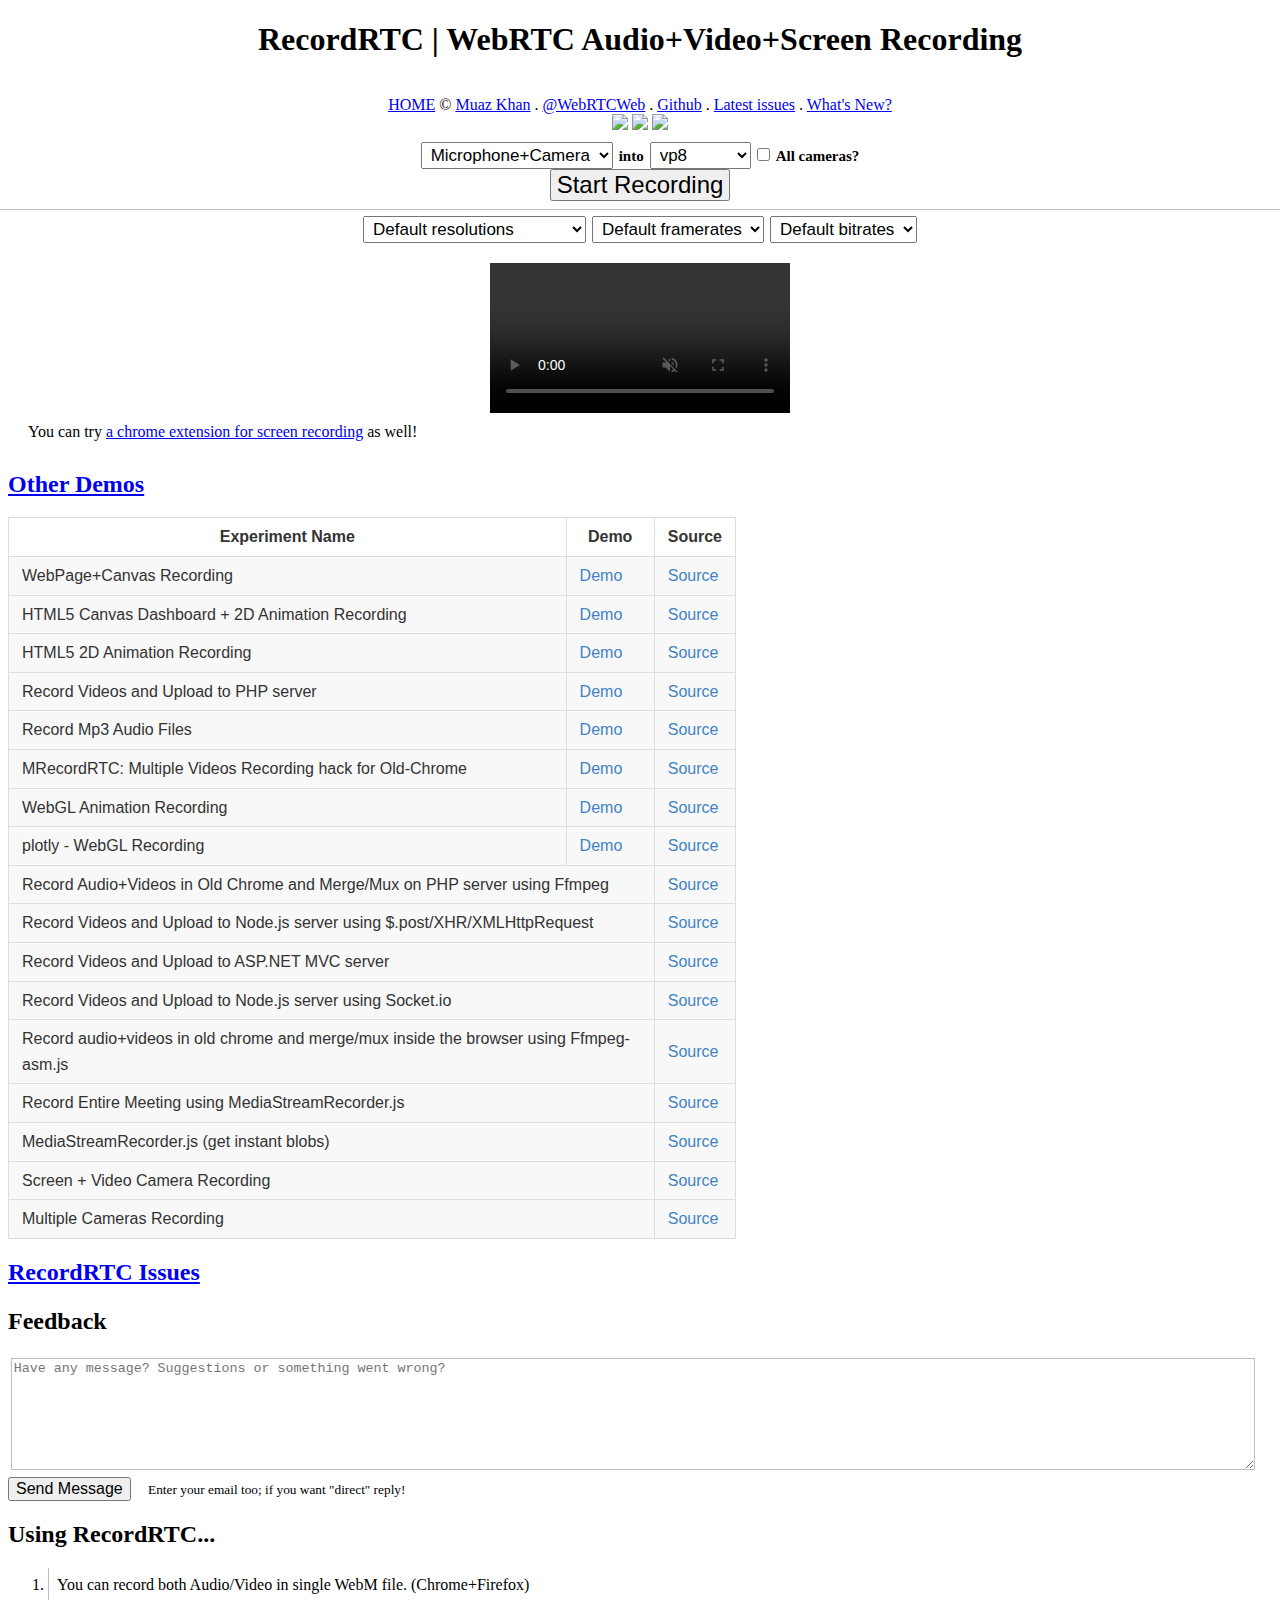
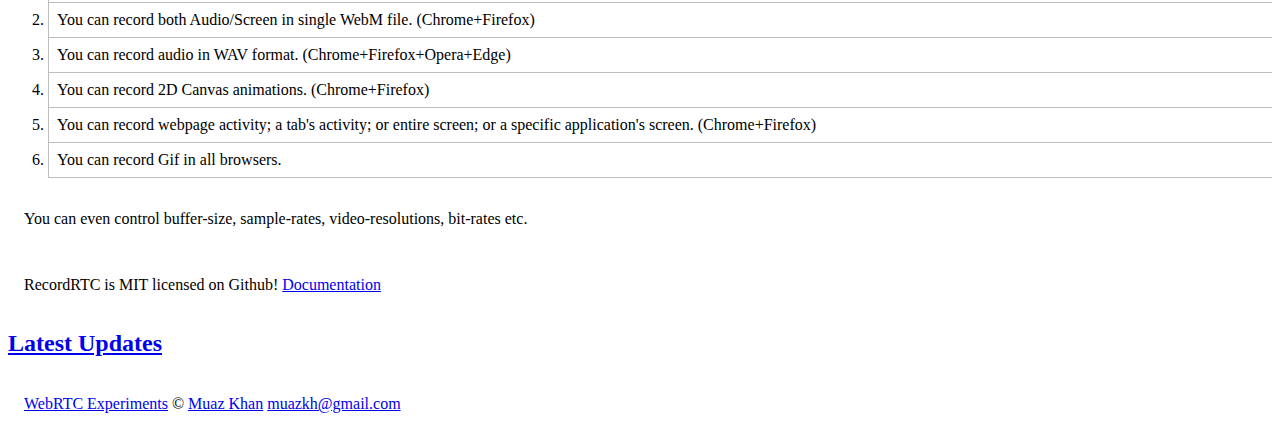
==== http-server/public/recordedMessage.html @ bdac7f35 "Recorded message rough" ====
<!--
> Muaz Khan     - www.MuazKhan.com
> MIT License   - www.WebRTC-Experiment.com/licence
> Documentation - github.com/muaz-khan/RecordRTC
> and           - RecordRTC.org
-->
<!DOCTYPE html>
<html lang="en">

<head>
    <title>RecordRTC | WebRTC Audio+Video+Screen Recording</title>
    <meta http-equiv="Content-Type" content="text/html; charset=UTF-8">
    <meta charset="utf-8">
    <meta name="viewport" content="width=device-width, initial-scale=1.0, user-scalable=no">
    <link rel="author" type="text/html" href="https://plus.google.com/+MuazKhan">
    <meta name="author" content="Muaz Khan">
    <meta http-equiv="X-UA-Compatible" content="IE=edge,chrome=1">

    <link rel="stylesheet" href="https://cdn.webrtc-experiment.com/style.css">

    <style>
    p,.inner {
        padding: 1em;
    }
    li {
        border-bottom: 1px solid rgb(189, 189, 189);
        border-left: 1px solid rgb(189, 189, 189);
        padding: .5em;
    }
    label {
        display: inline-block;
        width: 8em;
    }
    h1 span {
        background: yellow;
        border: 2px solid #8e1515;
        padding: 2px 8px;
        margin: 2px 5px;
        border-radius: 7px;
        color: #8e1515;
        display: inline-block;
    }
    </style>

    <style>
        .recordrtc button {
            font-size: inherit;
        }
        .recordrtc button, .recordrtc select {
            vertical-align: middle;
            line-height: 1;
            padding: 2px 5px;
            height: auto;
            font-size: inherit;
            margin: 0;
        }
        .recordrtc, .recordrtc .header {
            display: block;
            text-align: center;
            padding-top: 0;
        }
        .recordrtc video, .recordrtc img {
            max-width: 100%!important;
            vertical-align: top;
        }
        .recordrtc audio {
            vertical-align: bottom;
        }
        .recordrtc option[disabled] {
            display: none;
        }
        .recordrtc select {
            font-size: 17px;
        }
    </style>

    <script src="https://cdn.webrtc-experiment.com/RecordRTC.js"></script>
    <script src="https://cdn.webrtc-experiment.com/gif-recorder.js"></script>

    <!-- for Edge/FF/Chrome/Opera/etc. getUserMedia support -->
    <script src="https://cdn.webrtc-experiment.com/gumadapter.js"></script>
    <script src="https://cdn.webrtc-experiment.com/DetectRTC.js"> </script>
</head>

<body>
    <article>
        <header style="text-align: center;">
            <h1>
                RecordRTC | WebRTC Audio+Video+Screen Recording
            </h1>
            <p style="margin:0;margin-bottom:-30px;">
                <a href="https://www.webrtc-experiment.com/">HOME</a>
                <span> &copy; </span>
                <a href="http://www.MuazKhan.com/" target="_blank">Muaz Khan</a> .
                <a href="http://twitter.com/WebRTCWeb" target="_blank" title="Twitter profile for WebRTC Experiments">@WebRTCWeb</a> .
                <a href="https://github.com/muaz-khan?tab=repositories" target="_blank" title="Github Profile">Github</a> .
                <a href="https://github.com/muaz-khan/RecordRTC/issues?state=open" target="_blank">Latest issues</a> .
                <a href="https://github.com/muaz-khan/RecordRTC/commits/master" target="_blank">What's New?</a>

                <br>

                <a href="https://www.npmjs.com/package/recordrtc"><img src="https://img.shields.io/npm/v/recordrtc.svg"></a>
                <a href="https://www.npmjs.com/package/recordrtc"><img src="https://img.shields.io/npm/dm/recordrtc.svg"></a>
                <a href="https://travis-ci.org/muaz-khan/RecordRTC"><img src="https://travis-ci.org/muaz-khan/RecordRTC.png?branch=master"></a>
            </p>
        </header>

        <div class="github-stargazers"></div>

        <section class="experiment recordrtc">
            <h2 class="header">
                <select class="recording-media">
                    <option value="record-audio-plus-video">Microphone+Camera</option>
                    <option value="record-audio">Microphone</option>
                    <option value="record-screen">Full Screen</option>
                    <option value="record-audio-plus-screen">Microphone+Screen</option>
                </select>

                <span style="font-size: 15px;">into</span>

                <select class="media-container-format">
                    <option>vp8</option>
                    <option>vp9</option>
                    <option>h264</option>
                    <option>opus</option>
                    <option>pcm</option>
                    <option>gif</option>
                    <option>whammy</option>
                </select>

                <input type="checkbox" id="chk-MultiStreamRecorder" style="margin:0;width:auto;">
                <label for="chk-MultiStreamRecorder" style="font-size: 15px;margin:0;width: auto;cursor: pointer;-webkit-user-select:none;user-select:none;">All cameras?</label>

                <br>

                <button id="btn-start-recording">Start Recording</button>
                <button id="btn-pause-recording" style="display: none; font-size: 15px;">Pause</button>

                <hr style="border-top: 0;border-bottom: 1px solid rgb(189, 189, 189);margin: 4px -12px;margin-top: 8px;">
                <select class="media-resolutions">
                    <option value="default">Default resolutions</option>
                    <option value="1920x1080">1080p</option>
                    <option value="1280x720">720p</option>
                    <option value="3840x2160">4K Ultra HD (3840x2160)</option>
                </select>

                <select class="media-framerates">
                    <option value="default">Default framerates</option>
                    <option value="5">5 fps</option>
                    <option value="15">15 fps</option>
                    <option value="24">24 fps</option>
                    <option value="30">30 fps</option>
                    <option value="60">60 fps</option>
                </select>

                <select class="media-bitrates">
                    <option value="default">Default bitrates</option>
                    <option value="8000000000">1 GB bps</option>
                    <option value="800000000">100 MB bps</option>
                    <option value="8000000">1 MB bps</option>
                    <option value="800000">100 KB bps</option>
                    <option value="8000">1 KB bps</option>
                    <option value="800">100 Bytes bps</option>
                </select>
            </h2>

            <div style="text-align: center; display: none;">
                <button id="save-to-disk">Save To Disk</button>
                <button id="upload-to-php">Upload to PHP</button>
                <button id="open-new-tab">Open New Tab</button>

                <div style="margin-top: 10px;">
                    <span id="signinButton" class="pre-sign-in">
                      <span
                        class="g-signin"
                        data-callback="signinCallback"
                        data-clientid="41556190767-7amutgh7ug0dfkkeb9fkrpt8j86rv5o3.apps.googleusercontent.com"
                        data-cookiepolicy="single_host_origin"
                        data-scope="https://www.googleapis.com/auth/youtube.upload https://www.googleapis.com/auth/youtube">
                      </span>
                    </span>

                    <button id="upload-to-youtube" style="vertical-align:top;">Upload to YouTube</button>
                </div>
            </div>

            <div style="margin-top: 10px;">
                <video controls muted></video>
            </div>
        </section>

        <script>
            (function() {
                var params = {},
                    r = /([^&=]+)=?([^&]*)/g;
                function d(s) {
                    return decodeURIComponent(s.replace(/\+/g, ' '));
                }
                var match, search = window.location.search;
                while (match = r.exec(search.substring(1))) {
                    params[d(match[1])] = d(match[2]);
                    if(d(match[2]) === 'true' || d(match[2]) === 'false') {
                        params[d(match[1])] = d(match[2]) === 'true' ? true : false;
                    }
                }
                window.params = params;
            })();
            function addStreamStopListener(stream, callback) {
                var streamEndedEvent = 'ended';
                if ('oninactive' in stream) {
                    streamEndedEvent = 'inactive';
                }
                stream.addEventListener(streamEndedEvent, function() {
                    callback();
                    callback = function() {};
                }, false);
                stream.getAudioTracks().forEach(function(track) {
                    track.addEventListener(streamEndedEvent, function() {
                        callback();
                        callback = function() {};
                    }, false);
                });
                stream.getVideoTracks().forEach(function(track) {
                    track.addEventListener(streamEndedEvent, function() {
                        callback();
                        callback = function() {};
                    }, false);
                });
            }
        </script>

        <script>
            function intallFirefoxScreenCapturingExtension() {
                InstallTrigger.install({
                    'Foo': {
                        // URL: 'https://addons.mozilla.org/en-US/firefox/addon/enable-screen-capturing/',
                        URL: 'https://addons.mozilla.org/firefox/downloads/file/355418/enable_screen_capturing_in_firefox-1.0.006-fx.xpi?src=cb-dl-hotness',
                        toString: function() {
                            return this.URL;
                        }
                    }
                });
            }
            var recordingDIV = document.querySelector('.recordrtc');
            var recordingMedia = recordingDIV.querySelector('.recording-media');
            var recordingPlayer = recordingDIV.querySelector('video');
            var mediaContainerFormat = recordingDIV.querySelector('.media-container-format');
            var mimeType = 'video/webm';
            var fileExtension = 'webm';
            var type = 'video';
            var recorderType;
            var defaultWidth;
            var defaultHeight;
            var btnStartRecording = document.querySelector('#btn-start-recording');
            window.onbeforeunload = function() {
                btnStartRecording.disabled = false;
                recordingMedia.disabled = false;
                mediaContainerFormat.disabled = false;
            };
            btnStartRecording.onclick = function(event) {
                var button = btnStartRecording;
                if(button.innerHTML === 'Stop Recording') {
                    btnPauseRecording.style.display = 'none';
                    button.disabled = true;
                    button.disableStateWaiting = true;
                    setTimeout(function() {
                        button.disabled = false;
                        button.disableStateWaiting = false;
                    }, 2000);
                    button.innerHTML = 'Star Recording';
                    function stopStream() {
                        if(button.stream && button.stream.stop) {
                            button.stream.stop();
                            button.stream = null;
                        }
                        if(button.stream instanceof Array) {
                            button.stream.forEach(function(stream) {
                                stream.stop();
                            });
                            button.stream = null;
                        }
                        videoBitsPerSecond = null;
                    }
                    if(button.recordRTC) {
                        if(button.recordRTC.length) {
                            button.recordRTC[0].stopRecording(function(url) {
                                if(!button.recordRTC[1]) {
                                    button.recordingEndedCallback(url);
                                    stopStream();
                                    saveToDiskOrOpenNewTab(button.recordRTC[0]);
                                    return;
                                }
                                button.recordRTC[1].stopRecording(function(url) {
                                    button.recordingEndedCallback(url);
                                    stopStream();
                                });
                            });
                        }
                        else {
                            button.recordRTC.stopRecording(function(url) {
                                button.recordingEndedCallback(url);
                                stopStream();
                                saveToDiskOrOpenNewTab(button.recordRTC);
                            });
                        }
                    }
                    return;
                }
                if(!event) return;
                button.disabled = true;
                var commonConfig = {
                    onMediaCaptured: function(stream) {
                        button.stream = stream;
                        if(button.mediaCapturedCallback) {
                            button.mediaCapturedCallback();
                        }
                        button.innerHTML = 'Stop Recording';
                        button.disabled = false;
                    },
                    onMediaStopped: function() {
                        button.innerHTML = 'Start Recording';
                        if(!button.disableStateWaiting) {
                            button.disabled = false;
                        }
                    },
                    onMediaCapturingFailed: function(error) {
                        if(error.name === 'PermissionDeniedError' && !!navigator.mozGetUserMedia) {
                            intallFirefoxScreenCapturingExtension();
                        }
                        commonConfig.onMediaStopped();
                    }
                };
                if(mediaContainerFormat.value === 'h264') {
                    mimeType = 'video/webm\;codecs=h264';
                    fileExtension = 'mp4';
                    if(typeof MediaRecorder.isTypeSupported === 'function') {
                        if(MediaRecorder.isTypeSupported('video/mpeg')) {
                            mimeType = 'video/mpeg';
                        }
                        else {
                            mimeType = 'video/webm\;codecs=h264';
                        }
                    }
                }
                if(mediaContainerFormat.value === 'vp8') {
                    mimeType = 'video/webm\;codecs=vp8';
                    fileExtension = 'webm';
                    recorderType = null;
                    type = 'video';
                }
                if(mediaContainerFormat.value === 'vp9') {
                    mimeType = 'video/webm\;codecs=vp9';
                    fileExtension = 'webm';
                    recorderType = null;
                    type = 'video';
                }
                if(mediaContainerFormat.value === 'pcm') {
                    mimeType = 'audio/wav';
                    fileExtension = 'wav';
                    recorderType = StereoAudioRecorder;
                    type = 'audio';
                }
                if(mediaContainerFormat.value === 'opus') {
                    mimeType = 'audio/webm';
                    fileExtension = 'webm'; // ogg or webm?
                    recorderType = null;
                    type = 'audio';
                }
                if(mediaContainerFormat.value === 'whammy') {
                    mimeType = 'video/webm';
                    fileExtension = 'webm';
                    recorderType = WhammyRecorder;
                    type = 'video';
                }
                if(mediaContainerFormat.value === 'gif') {
                    mimeType = 'image/gif';
                    fileExtension = 'gif';
                    recorderType = GifRecorder;
                    type = 'gif';
                }
                if(recordingMedia.value === 'record-audio') {
                    captureAudio(commonConfig);
                    button.mediaCapturedCallback = function() {
                        var options = {
                            type: type,
                            mimeType: mimeType,
                            leftChannel: params.leftChannel || false,
                            disableLogs: params.disableLogs || false
                        };
                        if(params.sampleRate) {
                            options.sampleRate = parseInt(params.sampleRate);
                        }
                        if(params.bufferSize) {
                            options.bufferSize = parseInt(params.bufferSize);
                        }
                        if(recorderType) {
                            options.recorderType = recorderType;
                        }
                        if(videoBitsPerSecond) {
                            options.videoBitsPerSecond = videoBitsPerSecond;
                        }
                        button.recordRTC = RecordRTC(button.stream, options);
                        button.recordingEndedCallback = function(url) {
                            setVideoURL(url);
                        };
                        button.recordRTC.startRecording();
                        btnPauseRecording.style.display = '';
                    };
                }
                if(recordingMedia.value === 'record-audio-plus-video') {
                    captureAudioPlusVideo(commonConfig);
                    button.mediaCapturedCallback = function() {
                        if(typeof MediaRecorder === 'undefined') { // opera or chrome etc.
                            button.recordRTC = [];
                            if(!params.bufferSize) {
                                // it fixes audio issues whilst recording 720p
                                params.bufferSize = 16384;
                            }
                            var options = {
                                type: 'audio', // hard-code to set "audio"
                                leftChannel: params.leftChannel || false,
                                disableLogs: params.disableLogs || false,
                                video: recordingPlayer
                            };
                            if(params.sampleRate) {
                                options.sampleRate = parseInt(params.sampleRate);
                            }
                            if(params.bufferSize) {
                                options.bufferSize = parseInt(params.bufferSize);
                            }
                            if(params.frameInterval) {
                                options.frameInterval = parseInt(params.frameInterval);
                            }
                            if(recorderType) {
                                options.recorderType = recorderType;
                            }
                            if(videoBitsPerSecond) {
                                options.videoBitsPerSecond = videoBitsPerSecond;
                            }
                            if(chkMultiStreamRecorder.checked === true) {
                                options.previewStream = function(previewStream) {
                                    setVideoURL(previewStream, true);
                                };
                            }
                            var audioRecorder = RecordRTC(button.stream, options);
                            options.type = type;
                            var videoRecorder = RecordRTC(button.stream, options);
                            // to sync audio/video playbacks in browser!
                            videoRecorder.initRecorder(function() {
                                audioRecorder.initRecorder(function() {
                                    audioRecorder.startRecording();
                                    videoRecorder.startRecording();
                                    btnPauseRecording.style.display = '';
                                });
                            });
                            button.recordRTC.push(audioRecorder, videoRecorder);
                            button.recordingEndedCallback = function() {
                                var audio = new Audio();
                                audio.src = audioRecorder.toURL();
                                audio.controls = true;
                                audio.autoplay = true;
                                recordingPlayer.parentNode.appendChild(document.createElement('hr'));
                                recordingPlayer.parentNode.appendChild(audio);
                                if(audio.paused) audio.play();
                            };
                            return;
                        }
                        var options = {
                            type: type,
                            mimeType: mimeType,
                            disableLogs: params.disableLogs || false,
                            getNativeBlob: false, // enable it for longer recordings
                            video: recordingPlayer
                        };
                        if(recorderType) {
                            options.recorderType = recorderType;
                            if(recorderType == WhammyRecorder || recorderType == GifRecorder) {
                                options.canvas = options.video = {
                                    width: defaultWidth || 320,
                                    height: defaultHeight || 240
                                };
                            }
                        }
                        if(videoBitsPerSecond) {
                            options.videoBitsPerSecond = videoBitsPerSecond;
                        }
                        if(chkMultiStreamRecorder.checked === true) {
                            options.previewStream = function(previewStream) {
                                setVideoURL(previewStream, true);
                            };
                            var width = 320;
                            var height = 240;
                            var select = document.querySelector('.media-resolutions');
                            var value = select.value;
                            if(value != 'default') {
                                value = value.split('x');
                                if(value.length == 2) {
                                    width = parseInt(value[0]);
                                    height = parseInt(value[1]);
                                }
                            }
                            options.video = {
                                width: width,
                                height: height
                            };
                        }
                        button.recordRTC = RecordRTC(button.stream, options);
                        button.recordingEndedCallback = function(url) {
                            setVideoURL(url);
                        };
                        button.recordRTC.startRecording();
                        btnPauseRecording.style.display = '';
                    };
                }
                if(recordingMedia.value === 'record-screen') {
                    captureScreen(commonConfig);
                    button.mediaCapturedCallback = function() {
                        var options = {
                            type: type,
                            mimeType: mimeType,
                            disableLogs: params.disableLogs || false,
                            getNativeBlob: false, // enable it for longer recordings
                            video: recordingPlayer
                        };
                        if(recorderType) {
                            options.recorderType = recorderType;
                            if(recorderType == WhammyRecorder || recorderType == GifRecorder) {
                                options.canvas = options.video = {
                                    width: defaultWidth || 320,
                                    height: defaultHeight || 240
                                };
                            }
                        }
                        if(videoBitsPerSecond) {
                            options.videoBitsPerSecond = videoBitsPerSecond;
                        }
                        button.recordRTC = RecordRTC(button.stream, options);
                        button.recordingEndedCallback = function(url) {
                            setVideoURL(url);
                        };
                        button.recordRTC.startRecording();
                        btnPauseRecording.style.display = '';
                    };
                }
                // note: audio+tab is supported in Chrome 50+
                // todo: add audio+tab recording
                if(recordingMedia.value === 'record-audio-plus-screen') {
                    captureAudioPlusScreen(commonConfig);
                    button.mediaCapturedCallback = function() {
                        var options = {
                            type: type,
                            mimeType: mimeType,
                            disableLogs: params.disableLogs || false,
                            getNativeBlob: false, // enable it for longer recordings
                            video: recordingPlayer
                        };
                        if(recorderType) {
                            options.recorderType = recorderType;
                            if(recorderType == WhammyRecorder || recorderType == GifRecorder) {
                                options.canvas = options.video = {
                                    width: defaultWidth || 320,
                                    height: defaultHeight || 240
                                };
                            }
                        }
                        if(videoBitsPerSecond) {
                            options.videoBitsPerSecond = videoBitsPerSecond;
                        }
                        button.recordRTC = RecordRTC(button.stream, options);
                        button.recordingEndedCallback = function(url) {
                            setVideoURL(url);
                        };
                        button.recordRTC.startRecording();
                        btnPauseRecording.style.display = '';
                    };
                }
            };
            function captureVideo(config) {
                captureUserMedia({video: true}, function(videoStream) {
                    config.onMediaCaptured(videoStream);
                    addStreamStopListener(videoStream, function() {
                        config.onMediaStopped();
                    });
                }, function(error) {
                    config.onMediaCapturingFailed(error);
                });
            }
            function captureAudio(config) {
                captureUserMedia({audio: true}, function(audioStream) {
                    config.onMediaCaptured(audioStream);
                    addStreamStopListener(audioStream, function() {
                        config.onMediaStopped();
                    });
                }, function(error) {
                    config.onMediaCapturingFailed(error);
                });
            }
            function captureAudioPlusVideo(config) {
                captureUserMedia({video: true, audio: true}, function(audioVideoStream) {
                    config.onMediaCaptured(audioVideoStream);
                    if(audioVideoStream instanceof Array) {
                        audioVideoStream.forEach(function(stream) {
                            addStreamStopListener(stream, function() {
                                config.onMediaStopped();
                            });
                        });
                        return;
                    }
                    addStreamStopListener(audioVideoStream, function() {
                        config.onMediaStopped();
                    });
                }, function(error) {
                    config.onMediaCapturingFailed(error);
                });
            }
            function captureScreen(config) {
                window.getScreenId = function(chromeMediaSource, chromeMediaSourceId) {
                    var screenConstraints = {
                        audio: false,
                        video: {
                            mandatory: {
                                chromeMediaSourceId: chromeMediaSourceId,
                                chromeMediaSource: chromeMediaSource
                            }
                        }
                    };
                    if(webrtcDetectedBrowser == 'firefox') {
                        screenConstraints = {
                            video: {
                                mediaSource: 'window'
                            }
                        }
                    }
                    captureUserMedia(screenConstraints, function(screenStream) {
                        config.onMediaCaptured(screenStream);
                        addStreamStopListener(screenStream, function() {
                            // config.onMediaStopped();
                            btnStartRecording.onclick();
                        });
                    }, function(error) {
                        config.onMediaCapturingFailed(error);
                    });
                };
                if(webrtcDetectedBrowser == 'firefox') {
                    window.getScreenId();
                }
                window.postMessage('get-sourceId', '*');
            }
            function captureAudioPlusScreen(config) {
                window.getScreenId = function(chromeMediaSource, chromeMediaSourceId) {
                    var screenConstraints = {
                        audio: false,
                        video: {
                            mandatory: {
                                chromeMediaSourceId: chromeMediaSourceId,
                                chromeMediaSource: chromeMediaSource
                            }
                        }
                    };
                    if(webrtcDetectedBrowser == 'firefox') {
                        screenConstraints = {
                            video: {
                                mediaSource: 'window',
                            },
                            audio: true
                        }
                    }
                    captureUserMedia(screenConstraints, function(screenStream) {
                        if(webrtcDetectedBrowser == 'firefox') {
                            config.onMediaCaptured(screenStream);
                            addStreamStopListener(screenStream, function() {
                                config.onMediaStopped();
                            });
                            return;
                        }
                        captureUserMedia({audio: true}, function(audioStream) {
                            // merge audio tracks into the screen
                            screenStream.addTrack(audioStream.getAudioTracks()[0]);
                            config.onMediaCaptured(screenStream);
                            addStreamStopListener(screenStream, function() {
                                config.onMediaStopped();
                            });
                        }, function(error) {
                            config.onMediaCapturingFailed(error);
                        });
                    }, function(error) {
                        config.onMediaCapturingFailed(error);
                    });
                };
                if(webrtcDetectedBrowser == 'firefox') {
                    window.getScreenId();
                }
                window.postMessage('get-sourceId', '*');
            }
            var videoBitsPerSecond;
            function setVideoBitrates() {
                var select = document.querySelector('.media-bitrates');
                var value = select.value;
                if(value == 'default') {
                    videoBitsPerSecond = null;
                    return;
                }
                videoBitsPerSecond = parseInt(value);
            }
            function getFrameRates(mediaConstraints) {
                if(!mediaConstraints.video) {
                    return mediaConstraints;
                }
                var select = document.querySelector('.media-framerates');
                var value = select.value;
                if(value == 'default') {
                    return mediaConstraints;
                }
                value = parseInt(value);
                if(webrtcDetectedBrowser == 'firefox') {
                    mediaConstraints.video.frameRate = value;
                    return mediaConstraints;
                }
                if(!mediaConstraints.video.mandatory) {
                    mediaConstraints.video.mandatory = {};
                    mediaConstraints.video.optional = [];
                }
                var isScreen = recordingMedia.value.toString().toLowerCase().indexOf('screen') != -1;
                if(isScreen) {
                    mediaConstraints.video.mandatory.maxFrameRate = value;
                }
                else {
                    mediaConstraints.video.mandatory.minFrameRate = value;
                }
                return mediaConstraints;
            }
            function setGetFromLocalStorage(selectors) {
                selectors.forEach(function(selector) {
                    var storageItem = selector.replace(/\.|#/g, '');
                    if(localStorage.getItem(storageItem)) {
                        document.querySelector(selector).value = localStorage.getItem(storageItem);
                    }
                    addEventListenerToUploadLocalStorageItem(selector, ['change', 'blur'], function() {
                        localStorage.setItem(storageItem, document.querySelector(selector).value);
                    });
                });
            }
            function addEventListenerToUploadLocalStorageItem(selector, arr, callback) {
                arr.forEach(function(event) {
                    document.querySelector(selector).addEventListener(event, callback, false);
                });
            }
            setGetFromLocalStorage(['.media-resolutions', '.media-framerates', '.media-bitrates', '.recording-media', '.media-container-format']);
            function getVideoResolutions(mediaConstraints) {
                if(!mediaConstraints.video) {
                    return mediaConstraints;
                }
                var select = document.querySelector('.media-resolutions');
                var value = select.value;
                if(value == 'default') {
                    return mediaConstraints;
                }
                value = value.split('x');
                if(value.length != 2) {
                    return mediaConstraints;
                }
                defaultWidth = parseInt(value[0]);
                defaultHeight = parseInt(value[1]);
                if(webrtcDetectedBrowser == 'firefox') {
                    mediaConstraints.video.width = defaultWidth;
                    mediaConstraints.video.height = defaultHeight;
                    return mediaConstraints;
                }
                if(!mediaConstraints.video.mandatory) {
                    mediaConstraints.video.mandatory = {};
                    mediaConstraints.video.optional = [];
                }
                var isScreen = recordingMedia.value.toString().toLowerCase().indexOf('screen') != -1;
                if(isScreen) {
                    mediaConstraints.video.mandatory.maxWidth = defaultWidth;
                    mediaConstraints.video.mandatory.maxHeight = defaultHeight;
                }
                else {
                    mediaConstraints.video.mandatory.minWidth = defaultWidth;
                    mediaConstraints.video.mandatory.minHeight = defaultHeight;
                }
                return mediaConstraints;
            }
            function captureUserMedia(mediaConstraints, successCallback, errorCallback) {
                if(mediaConstraints.video == true) {
                    mediaConstraints.video = {};
                }
                setVideoBitrates();
                mediaConstraints = getVideoResolutions(mediaConstraints);
                mediaConstraints = getFrameRates(mediaConstraints);
                var isBlackBerry = !!(/BB10|BlackBerry/i.test(navigator.userAgent || ''));
                if(isBlackBerry && !!(navigator.getUserMedia || navigator.webkitGetUserMedia || navigator.mozGetUserMedia)) {
                    navigator.getUserMedia = navigator.getUserMedia || navigator.webkitGetUserMedia || navigator.mozGetUserMedia;
                    navigator.getUserMedia(mediaConstraints, successCallback, errorCallback);
                    return;
                }
                if(chkMultiStreamRecorder.checked === true) {
                    captureAllCameras(successCallback, errorCallback);
                    return;
                }
                navigator.mediaDevices.getUserMedia(mediaConstraints).then(function(stream) {
                    successCallback(stream);
                    setVideoURL(stream, true);
                }).catch(function(error) {
                    if(error && error.name === 'ConstraintNotSatisfiedError') {
                        alert('Your camera or browser does NOT supports selected resolutions or frame-rates. \n\nPlease select "default" resolutions.');
                    }
                    errorCallback(error);
                });
            }
            function setMediaContainerFormat(arrayOfOptionsSupported) {
                var options = Array.prototype.slice.call(
                    mediaContainerFormat.querySelectorAll('option')
                );
                var localStorageItem;
                if(localStorage.getItem('media-container-format')) {
                    localStorageItem = localStorage.getItem('media-container-format');
                }
                var selectedItem;
                options.forEach(function(option) {
                    option.disabled = true;
                    if(arrayOfOptionsSupported.indexOf(option.value) !== -1) {
                        option.disabled = false;
                        if(localStorageItem && arrayOfOptionsSupported.indexOf(localStorageItem) != -1) {
                            if(option.value != localStorageItem) return;
                            option.selected = true;
                            selectedItem = option;
                            return;
                        }
                        if(!selectedItem) {
                            option.selected = true;
                            selectedItem = option;
                        }
                    }
                });
            }
            recordingMedia.onchange = function() {
                var options = [];
                if(recordingMedia.value === 'record-audio') {
                    setMediaContainerFormat(['opus', 'pcm']);
                    return;
                }
                setMediaContainerFormat(['vp8', 'vp9', 'h264', 'gif', 'whammy']);
            };
            recordingMedia.onchange();
            if(webrtcDetectedBrowser === 'edge') {
                // webp isn't supported in Microsoft Edge
                // neither MediaRecorder API
                // so lets disable both video/screen recording options
                console.warn('Neither MediaRecorder API nor webp is supported in Microsoft Edge. You cam merely record audio.');
                recordingMedia.innerHTML = '<option value="record-audio">Audio</option>';
                setMediaContainerFormat(['WAV']);
            }
            function saveToDiskOrOpenNewTab(recordRTC) {
                var fileName = 'RecordRTC-' + (new Date).toISOString().replace(/:|\./g, '-') + '.' + fileExtension;
                recordingDIV.querySelector('#save-to-disk').parentNode.style.display = 'block';
                recordingDIV.querySelector('#save-to-disk').onclick = function() {
                    if(!recordRTC) return alert('No recording found.');
                    var file = new File([recordRTC.getBlob()], fileName, {
                        type: mimeType
                    });
                    invokeSaveAsDialog(file, file.name);
                };
                recordingDIV.querySelector('#open-new-tab').onclick = function() {
                    if(!recordRTC) return alert('No recording found.');
                    var file = new File([recordRTC.getBlob()], fileName, {
                        type: mimeType
                    });
                    window.open(URL.createObjectURL(file));
                };
                // upload to PHP server
                recordingDIV.querySelector('#upload-to-php').disabled = false;
                recordingDIV.querySelector('#upload-to-php').onclick = function() {
                    if(!recordRTC) return alert('No recording found.');
                    this.disabled = true;
                    var button = this;
                    uploadToPHPServer(fileName, recordRTC, function(progress, fileURL) {
                        if(progress === 'ended') {
                            button.disabled = false;
                            button.innerHTML = 'Click to download from server';
                            button.onclick = function() {
                                SaveFileURLToDisk(fileURL, fileName);
                            };
                            setVideoURL(fileURL);
                            return;
                        }
                        button.innerHTML = progress;
                    });
                };
                // upload to YouTube!
                recordingDIV.querySelector('#upload-to-youtube').disabled = false;
                recordingDIV.querySelector('#upload-to-youtube').onclick = function() {
                    if(!recordRTC) return alert('No recording found.');
                    this.disabled = true;
                    var button = this;
                    uploadToYouTube(fileName, recordRTC, function(percentageComplete, fileURL) {
                        if(percentageComplete == 'uploaded') {
                            button.disabled = false;
                            button.innerHTML = 'Uploaded. However YouTube is still processing.';
                            button.onclick = function() {
                                window.open(fileURL);
                            };
                            return;
                        }
                        if(percentageComplete == 'processed') {
                            button.disabled = false;
                            button.innerHTML = 'Uploaded & Processed. Click to open YouTube video.';
                            button.onclick = function() {
                                window.open(fileURL);
                            };
                            document.querySelector('h1').innerHTML = 'Your video has been uploaded. Default privacy type is <span>private</span>. Please visit <a href="https://www.youtube.com/my_videos?o=U" target="_blank">youtube.com/my_videos</a> to change to <span>public</span>.';
                            window.scrollTo(0, 0);
                            return;
                        }
                        if(percentageComplete == 'failed') {
                            button.disabled = false;
                            button.innerHTML = 'YouTube failed transcoding the video.';
                            button.onclick = function() {
                                window.open(fileURL);
                            };
                            return;
                        }
                        button.innerHTML = percentageComplete + '% uploaded to YouTube.';
                    });
                };
            }
            function uploadToPHPServer(fileName, recordRTC, callback) {
                var blob = recordRTC instanceof Blob ? recordRTC : recordRTC.getBlob();
                
                blob = new File([blob], 'RecordRTC-' + (new Date).toISOString().replace(/:|\./g, '-') + '.' + fileExtension, {
                    type: mimeType
                });
                // create FormData
                var formData = new FormData();
                formData.append('video-filename', fileName);
                formData.append('video-blob', blob);
                callback('Uploading recorded-file to server.');
                makeXMLHttpRequest('https://webrtcweb.com/RecordRTC/', formData, function(progress) {
                    if (progress !== 'upload-ended') {
                        callback(progress);
                        return;
                    }
                    var initialURL = 'https://webrtcweb.com/RecordRTC/uploads/';
                    callback('ended', initialURL + fileName);
                });
            }
            function makeXMLHttpRequest(url, data, callback) {
                var request = new XMLHttpRequest();
                request.onreadystatechange = function() {
                    if (request.readyState == 4 && request.status == 200) {
                        callback('upload-ended');
                    }
                };
                request.upload.onloadstart = function() {
                    callback('Upload started...');
                };
                request.upload.onprogress = function(event) {
                    callback('Upload Progress ' + Math.round(event.loaded / event.total * 100) + "%");
                };
                request.upload.onload = function() {
                    callback('progress-about-to-end');
                };
                request.upload.onload = function() {
                    callback('progress-ended');
                };
                request.upload.onerror = function(error) {
                    callback('Failed to upload to server');
                };
                request.upload.onabort = function(error) {
                    callback('Upload aborted.');
                };
                request.open('POST', url);
                request.send(data);
            }
            function SaveFileURLToDisk(fileUrl, fileName) {
                var hyperlink = document.createElement('a');
                hyperlink.href = fileUrl;
                hyperlink.target = '_blank';
                hyperlink.download = fileName || fileUrl;
                (document.body || document.documentElement).appendChild(hyperlink);
                hyperlink.onclick = function() {
                   (document.body || document.documentElement).removeChild(hyperlink);
                };
                var mouseEvent = new MouseEvent('click', {
                    view: window,
                    bubbles: true,
                    cancelable: true
                });
                hyperlink.dispatchEvent(mouseEvent);
                
                // NEVER use "revoeObjectURL" here
                // you can use it inside "onclick" handler, though.
                // (window.URL || window.webkitURL).revokeObjectURL(hyperlink.href);
                // if you're writing cross-browser function:
                if(!navigator.mozGetUserMedia) { // i.e. if it is NOT Firefox
                   window.URL.revokeObjectURL(hyperlink.href);
                }
            }
            function getURL(arg) {
                var url = arg;
                if(arg instanceof Blob || arg instanceof File) {
                    url = URL.createObjectURL(arg);
                }
                if(arg instanceof RecordRTC || arg.getBlob) {
                    url = URL.createObjectURL(arg.getBlob());
                }
                if(arg instanceof MediaStream || arg.getTracks || arg.getVideoTracks) {
                    url = URL.createObjectURL(arg);
                }
                return url;
            }
            function setVideoURL(arg, forceNonImage) {
                var url = getURL(arg);
                var parentNode = recordingPlayer.parentNode;
                parentNode.removeChild(recordingPlayer);
                parentNode.innerHTML = '';
                var elem = 'video';
                if(type == 'gif' && !forceNonImage) {
                    elem = 'img';
                }
                if(type == 'audio') {
                    elem = 'audio';
                }
                recordingPlayer = document.createElement(elem);
                
                if(arg instanceof MediaStream) {
                    recordingPlayer.muted = true;
                }
                recordingPlayer.addEventListener('loadedmetadata', function() {
                    if(navigator.userAgent.toLowerCase().indexOf('android') == -1) return;
                    // android
                    setTimeout(function() {
                        if(typeof recordingPlayer.play === 'function') {
                            recordingPlayer.play();
                        }
                    }, 2000);
                }, false);
                recordingPlayer.poster = '';
                recordingPlayer.src = url;
                if(typeof recordingPlayer.play === 'function') {
                    recordingPlayer.play();
                }
                recordingPlayer.addEventListener('ended', function() {
                    url = getURL(arg);
                    recordingPlayer.src = url;
                });
                recordingPlayer.controls = true;
                parentNode.appendChild(recordingPlayer);
            }
        </script>

        <script>
            /* upload_youtube_video.js Copyright 2017 Google Inc. All Rights Reserved. */
            function uploadToYouTube(fileName, recordRTC, callback) {
                var blob = recordRTC instanceof Blob ? recordRTC : recordRTC.getBlob();
                
                blob = new File([blob], 'RecordRTC-' + (new Date).toISOString().replace(/:|\./g, '-') + '.' + fileExtension, {
                    type: mimeType
                });
                uploadVideo.callback = callback;
                uploadVideo.uploadFile(fileName, blob);
            }
            var uploadVideo;
            var signinCallback = function (result){
              if(result.access_token) {
                uploadVideo = new UploadVideo();
                uploadVideo.ready(result.access_token);
                document.querySelector('#signinButton').style.display = 'none';
              }
            };
            var STATUS_POLLING_INTERVAL_MILLIS = 60 * 1000; // One minute.
            var UploadVideo = function() {
              this.tags = ['recordrtc'];
              this.categoryId = 28; // via: http://stackoverflow.com/a/35877512/552182
              this.videoId = '';
              this.uploadStartTime = 0;
            };
            UploadVideo.prototype.ready = function(accessToken) {
              this.accessToken = accessToken;
              this.gapi = gapi;
              this.authenticated = true;
              false && this.gapi.client.request({
                path: '/youtube/v3/channels',
                params: {
                  part: 'snippet',
                  mine: true
                },
                callback: function(response) {
                  if (!response.error) {
                    // response.items[0].snippet.title -- channel title
                    // response.items[0].snippet.thumbnails.default.url -- channel thumbnail
                  }
                }.bind(this)
              });
            };
            UploadVideo.prototype.uploadFile = function(fileName, file) {
              var metadata = {
                snippet: {
                  title: fileName,
                  description: fileName,
                  tags: this.tags,
                  categoryId: this.categoryId
                },
                status: {
                  privacyStatus: 'private'
                }
              };
              var uploader = new MediaUploader({
                baseUrl: 'https://www.googleapis.com/upload/youtube/v3/videos',
                file: file,
                token: this.accessToken,
                metadata: metadata,
                params: {
                  part: Object.keys(metadata).join(',')
                },
                onError: function(data) {
                  var message = data;
                  try {
                    var errorResponse = JSON.parse(data);
                    message = errorResponse.error.message;
                  } finally {
                    alert(message);
                  }
                }.bind(this),
                onProgress: function(data) {
                  var bytesUploaded = data.loaded;
                  var totalBytes = parseInt(data.total);
                  var percentageComplete = parseInt((bytesUploaded * 100) / totalBytes);
                  uploadVideo.callback(percentageComplete);
                }.bind(this),
                onComplete: function(data) {
                  var uploadResponse = JSON.parse(data);
                  this.videoId = uploadResponse.id;
                  this.videoURL = 'https://www.youtube.com/watch?v=' + this.videoId;
                  uploadVideo.callback('uploaded', this.videoURL);
                  setTimeout(this.pollForVideoStatus, 2000);
                }.bind(this)
              });
              this.uploadStartTime = Date.now();
              uploader.upload();
            };
            UploadVideo.prototype.pollForVideoStatus = function() {
              this.gapi.client.request({
                path: '/youtube/v3/videos',
                params: {
                  part: 'status,player',
                  id: this.videoId
                },
                callback: function(response) {
                  if (response.error) {
                    uploadVideo.pollForVideoStatus();
                  } else {
                    var uploadStatus = response.items[0].status.uploadStatus;
                    switch (uploadStatus) {
                      case 'uploaded':
                        uploadVideo.callback('uploaded', uploadVideo.videoURL);
                        uploadVideo.pollForVideoStatus();
                        break;
                        case 'processed':
                        uploadVideo.callback('processed', uploadVideo.videoURL);
                        break;
                        default:
                        uploadVideo.callback('failed', uploadVideo.videoURL);
                        break;
                    }
                  }
                }.bind(this)
              });
            };
        </script>

        <script>
            /* cors_upload.js Copyright 2015 Google Inc. All Rights Reserved. */
            var DRIVE_UPLOAD_URL = 'https://www.googleapis.com/upload/drive/v2/files/';
            var RetryHandler = function() {
              this.interval = 1000; // Start at one second
              this.maxInterval = 60 * 1000; // Don't wait longer than a minute 
            };
            RetryHandler.prototype.retry = function(fn) {
              setTimeout(fn, this.interval);
              this.interval = this.nextInterval_();
            };
            RetryHandler.prototype.reset = function() {
              this.interval = 1000;
            };
            RetryHandler.prototype.nextInterval_ = function() {
              var interval = this.interval * 2 + this.getRandomInt_(0, 1000);
              return Math.min(interval, this.maxInterval);
            };
            RetryHandler.prototype.getRandomInt_ = function(min, max) {
              return Math.floor(Math.random() * (max - min + 1) + min);
            };
            var MediaUploader = function(options) {
              var noop = function() {};
              this.file = options.file;
              this.contentType = options.contentType || this.file.type || 'application/octet-stream';
              this.metadata = options.metadata || {
                'title': this.file.name,
                'mimeType': this.contentType
              };
              this.token = options.token;
              this.onComplete = options.onComplete || noop;
              this.onProgress = options.onProgress || noop;
              this.onError = options.onError || noop;
              this.offset = options.offset || 0;
              this.chunkSize = options.chunkSize || 0;
              this.retryHandler = new RetryHandler();
              this.url = options.url;
              if (!this.url) {
                var params = options.params || {};
                params.uploadType = 'resumable';
                this.url = this.buildUrl_(options.fileId, params, options.baseUrl);
              }
              this.httpMethod = options.fileId ? 'PUT' : 'POST';
            };
            MediaUploader.prototype.upload = function() {
              var self = this;
              var xhr = new XMLHttpRequest();
              xhr.open(this.httpMethod, this.url, true);
              xhr.setRequestHeader('Authorization', 'Bearer ' + this.token);
              xhr.setRequestHeader('Content-Type', 'application/json');
              xhr.setRequestHeader('X-Upload-Content-Length', this.file.size);
              xhr.setRequestHeader('X-Upload-Content-Type', this.contentType);
              xhr.onload = function(e) {
                if (e.target.status < 400) {
                  var location = e.target.getResponseHeader('Location');
                  this.url = location;
                  this.sendFile_();
                } else {
                  this.onUploadError_(e);
                }
              }.bind(this);
              xhr.onerror = this.onUploadError_.bind(this);
              xhr.send(JSON.stringify(this.metadata));
            };
            MediaUploader.prototype.sendFile_ = function() {
              var content = this.file;
              var end = this.file.size;
              if (this.offset || this.chunkSize) {
                // Only bother to slice the file if we're either resuming or uploading in chunks
                if (this.chunkSize) {
                  end = Math.min(this.offset + this.chunkSize, this.file.size);
                }
                content = content.slice(this.offset, end);
              }
              var xhr = new XMLHttpRequest();
              xhr.open('PUT', this.url, true);
              xhr.setRequestHeader('Content-Type', this.contentType);
              xhr.setRequestHeader('Content-Range', 'bytes ' + this.offset + '-' + (end - 1) + '/' + this.file.size);
              xhr.setRequestHeader('X-Upload-Content-Type', this.file.type);
              if (xhr.upload) {
                xhr.upload.addEventListener('progress', this.onProgress);
              }
              xhr.onload = this.onContentUploadSuccess_.bind(this);
              xhr.onerror = this.onContentUploadError_.bind(this);
              xhr.send(content);
            };
            MediaUploader.prototype.resume_ = function() {
              var xhr = new XMLHttpRequest();
              xhr.open('PUT', this.url, true);
              xhr.setRequestHeader('Content-Range', 'bytes */' + this.file.size);
              xhr.setRequestHeader('X-Upload-Content-Type', this.file.type);
              if (xhr.upload) {
                xhr.upload.addEventListener('progress', this.onProgress);
              }
              xhr.onload = this.onContentUploadSuccess_.bind(this);
              xhr.onerror = this.onContentUploadError_.bind(this);
              xhr.send();
            };
            MediaUploader.prototype.extractRange_ = function(xhr) {
              var range = xhr.getResponseHeader('Range');
              if (range) {
                this.offset = parseInt(range.match(/\d+/g).pop(), 10) + 1;
              }
            };
            MediaUploader.prototype.onContentUploadSuccess_ = function(e) {
              if (e.target.status == 200 || e.target.status == 201) {
                this.onComplete(e.target.response);
              } else if (e.target.status == 308) {
                this.extractRange_(e.target);
                this.retryHandler.reset();
                this.sendFile_();
              }
            };
            MediaUploader.prototype.onContentUploadError_ = function(e) {
              if (e.target.status && e.target.status < 500) {
                this.onError(e.target.response);
              } else {
                this.retryHandler.retry(this.resume_.bind(this));
              }
            };
            MediaUploader.prototype.onUploadError_ = function(e) {
              this.onError(e.target.response); // TODO - Retries for initial upload
            };
            MediaUploader.prototype.buildQuery_ = function(params) {
              params = params || {};
              return Object.keys(params).map(function(key) {
                return encodeURIComponent(key) + '=' + encodeURIComponent(params[key]);
              }).join('&');
            };
            MediaUploader.prototype.buildUrl_ = function(id, params, baseUrl) {
              var url = baseUrl || DRIVE_UPLOAD_URL;
              if (id) {
                url += id;
              }
              var query = this.buildQuery_(params);
              if (query) {
                url += '?' + query;
              }
              return url;
            };
        </script>

        <script>
            // MultiStreamRecorder
            var chkMultiStreamRecorder = document.querySelector('#chk-MultiStreamRecorder');
            chkMultiStreamRecorder.addEventListener('change', function() {
                if(chkMultiStreamRecorder.checked === true) {
                    // localStorage.setItem('chkMultiStreamRecorder', true);
                }
                else {
                    // chkMultiStreamRecorder.removeItem('chkMultiStreamRecorder');
                }
            }, false);
            if(localStorage.getItem('chkMultiStreamRecorder')) {
                // chkMultiStreamRecorder.checked = true;
            }
            if(webrtcDetectedBrowser != 'chrome') {
                chkMultiStreamRecorder.disabled = true;
                chkMultiStreamRecorder.checked = false;
            }
            
            function captureAllCameras(successCallback, errorCallback) {
                var streams = [];
                var donotDuplicateDevices = {};
                DetectRTC.videoInputDevices.forEach(function(device, idx) {
                    var mediaConstraints = {
                        audio: true,
                        video: {
                            mandatory: {},
                            optional: [{
                                sourceId: device.id
                            }]
                        }
                    };
                    if(webrtcDetectedBrowser === 'firefox') {
                        mediaConstraints = {
                            audio: true,
                            video: {
                                deviceId: device.id
                            }
                        };
                    }
                    navigator.mediaDevices.getUserMedia(mediaConstraints).then(function(stream) {
                        if(!donotDuplicateDevices[device.id]) {
                            donotDuplicateDevices[device.id] = true;
                            if(streams.length < 5) {
                                // only 4-streams are allowed, currently
                                streams.push(stream);
                            }
                        }
                        if(idx == DetectRTC.videoInputDevices.length - 1) {
                            successCallback(streams);
                        }
                    }).catch(function(error) {
                        if(error && error.name === 'ConstraintNotSatisfiedError') {
                            alert('Your camera or browser does NOT supports selected resolutions or frame-rates. \n\nPlease select "default" resolutions.');
                        }
                        errorCallback(error);
                    });
                })
            }
            [mediaContainerFormat, chkMultiStreamRecorder, recordingMedia].forEach(function(element) {
                element.addEventListener('change', function() {
                    if(chkMultiStreamRecorder.checked === true) {
                        if(mediaContainerFormat.value.toString().search(/vp8|vp9|h264/g) === -1) {
                            mediaContainerFormat.value = 'vp8';
                        }
                        if(recordingMedia.value.toString().search(/video/g) === -1) {
                            recordingMedia.value = 'record-audio-plus-video';
                            recordingMedia.onchange();
                        }
                    }
                }, false);
            });
        </script>

        <script>
            var btnPauseRecording = document.querySelector('#btn-pause-recording');
            btnPauseRecording.onclick = function() {
                if(!btnStartRecording.recordRTC) {
                    btnPauseRecording.style.display = 'none';
                    return;
                }
                btnPauseRecording.disabled = true;
                if(btnPauseRecording.innerHTML === 'Pause') {
                    btnStartRecording.disabled = true;
                    btnStartRecording.style.fontSize = '15px';
                    btnStartRecording.recordRTC.pauseRecording();
                    recordingPlayer.pause();
                    btnPauseRecording.style.fontSize = 'inherit';
                    setTimeout(function() {
                        btnPauseRecording.innerHTML = 'Resume Recording';
                        btnPauseRecording.disabled = false;
                    }, 2000);
                }
                if(btnPauseRecording.innerHTML === 'Resume Recording') {
                    btnStartRecording.disabled = false;
                    btnStartRecording.style.fontSize = 'inherit';
                    btnStartRecording.recordRTC.resumeRecording();
                    recordingPlayer.play();
                    btnPauseRecording.style.fontSize = '15px';
                    btnPauseRecording.innerHTML = 'Pause';
                    setTimeout(function() {
                        btnPauseRecording.disabled = false;
                    }, 2000);
                }
            };
        </script>

        <section class="experiment" style="padding: 10px 20px;">
            You can try <a href="https://chrome.google.com/webstore/detail/recordrtc/ndcljioonkecdnaaihodjgiliohngojp">a chrome extension for screen recording</a> as well!
        </section>

        <section class="experiment" id="other-demos">
            <h2 class="header">
                <a href="#other-demos">Other Demos</a>
            </h2>
            <table style="border-collapse: collapse; border-spacing: 0px; margin-top: 0px; margin-bottom: 16px; display: block; width: 728px; overflow: auto; word-break: normal; color: rgb(51, 51, 51); font-family: 'Helvetica Neue', Helvetica, 'Segoe UI', Arial, freesans, sans-serif; font-size: 16px; line-height: 25.6000003814697px;"><thead><tr style="border-top-width: 1px; border-top-style: solid; border-top-color: rgb(204, 204, 204);"><th style="padding: 6px 13px; border: 1px solid rgb(221, 221, 221);">Experiment Name</th><th style="padding: 6px 13px; border: 1px solid rgb(221, 221, 221);">Demo</th><th style="padding: 6px 13px; border: 1px solid rgb(221, 221, 221);">Source</th></tr></thead>
            <tbody>
                <tr style="border-top-width: 1px; border-top-style: solid; border-top-color: rgb(204, 204, 204); background-color: rgb(248, 248, 248);">
                    <td style="padding: 6px 13px; border: 1px solid rgb(221, 221, 221);">WebPage+Canvas Recording</td>
                    <td style="padding: 6px 13px; border: 1px solid rgb(221, 221, 221);"><a href="https://www.webrtc-experiment.com/RecordRTC/Canvas-Recording/webpage-recording.html" style="color: rgb(65, 131, 196); text-decoration: none; background: transparent;">Demo</a></td>
                    <td style="padding: 6px 13px; border: 1px solid rgb(221, 221, 221);"><a href="https://github.com/muaz-khan/RecordRTC/blob/master/Canvas-Recording/webpage-recording.html" style="color: rgb(65, 131, 196); text-decoration: none; background: transparent;">Source</a></td>
                </tr>

                <tr style="border-top-width: 1px; border-top-style: solid; border-top-color: rgb(204, 204, 204); background-color: rgb(248, 248, 248);">
                    <td style="padding: 6px 13px; border: 1px solid rgb(221, 221, 221);">HTML5 Canvas Dashboard + 2D Animation Recording</td>
                    <td style="padding: 6px 13px; border: 1px solid rgb(221, 221, 221);"><a href="https://www.webrtc-experiment.com/RecordRTC/Canvas-Recording/record-canvas-drawings.html" style="color: rgb(65, 131, 196); text-decoration: none; background: transparent;">Demo</a></td>
                    <td style="padding: 6px 13px; border: 1px solid rgb(221, 221, 221);"><a href="https://github.com/muaz-khan/RecordRTC/blob/master/Canvas-Recording/record-canvas-drawings.html" style="color: rgb(65, 131, 196); text-decoration: none; background: transparent;">Source</a></td>
                </tr>

                <tr style="border-top-width: 1px; border-top-style: solid; border-top-color: rgb(204, 204, 204); background-color: rgb(248, 248, 248);">
                    <td style="padding: 6px 13px; border: 1px solid rgb(221, 221, 221);">HTML5 2D Animation Recording</td>
                    <td style="padding: 6px 13px; border: 1px solid rgb(221, 221, 221);"><a href="https://www.webrtc-experiment.com/RecordRTC/Canvas-Recording/Canvas-Animation-Recording.html" style="color: rgb(65, 131, 196); text-decoration: none; background: transparent;">Demo</a></td>
                    <td style="padding: 6px 13px; border: 1px solid rgb(221, 221, 221);"><a href="https://github.com/muaz-khan/RecordRTC/blob/master/Canvas-Recording/Canvas-Animation-Recording.html" style="color: rgb(65, 131, 196); text-decoration: none; background: transparent;">Source</a></td>
                </tr>

                <tr style="border-top-width: 1px; border-top-style: solid; border-top-color: rgb(204, 204, 204); background-color: rgb(248, 248, 248);">
                    <td style="padding: 6px 13px; border: 1px solid rgb(221, 221, 221);">Record Videos and Upload to PHP server</td>
                    <td style="padding: 6px 13px; border: 1px solid rgb(221, 221, 221);"><a href="https://www.webrtc-experiment.com/RecordRTC/PHP/" style="color: rgb(65, 131, 196); text-decoration: none; background: transparent;">Demo</a></td>
                    <td style="padding: 6px 13px; border: 1px solid rgb(221, 221, 221);"><a href="https://github.com/muaz-khan/RecordRTC/tree/master/RecordRTC-to-PHP" style="color: rgb(65, 131, 196); text-decoration: none; background: transparent;">Source</a></td>
                </tr>

                <tr style="border-top-width: 1px; border-top-style: solid; border-top-color: rgb(204, 204, 204); background-color: rgb(248, 248, 248);">
                    <td style="padding: 6px 13px; border: 1px solid rgb(221, 221, 221);">Record Mp3 Audio Files</td>
                    <td style="padding: 6px 13px; border: 1px solid rgb(221, 221, 221);"><a href="https://www.webrtc-experiment.com/RecordRTC/Record-Mp3-or-Wav.html" style="color: rgb(65, 131, 196); text-decoration: none; background: transparent;">Demo</a></td>
                    <td style="padding: 6px 13px; border: 1px solid rgb(221, 221, 221);"><a href="https://github.com/muaz-khan/RecordRTC/blob/master/simple-demos/Record-Mp3-or-Wav.html" style="color: rgb(65, 131, 196); text-decoration: none; background: transparent;">Source</a></td>
                </tr>

                <tr style="border-top-width: 1px; border-top-style: solid; border-top-color: rgb(204, 204, 204); background-color: rgb(248, 248, 248);">
                    <td style="padding: 6px 13px; border: 1px solid rgb(221, 221, 221);">MRecordRTC: Multiple Videos Recording hack for Old-Chrome</td>
                    <td style="padding: 6px 13px; border: 1px solid rgb(221, 221, 221);"><a href="https://www.webrtc-experiment.com/RecordRTC/MRecordRTC/" style="color: rgb(65, 131, 196); text-decoration: none; background: transparent;">Demo</a></td>
                    <td style="padding: 6px 13px; border: 1px solid rgb(221, 221, 221);"><a href="https://github.com/muaz-khan/RecordRTC/tree/master/MRecordRTC" style="color: rgb(65, 131, 196); text-decoration: none; background: transparent;">Source</a></td>
                </tr>

                <tr style="border-top-width: 1px; border-top-style: solid; border-top-color: rgb(204, 204, 204); background-color: rgb(248, 248, 248);">
                    <td style="padding: 6px 13px; border: 1px solid rgb(221, 221, 221);">WebGL Animation Recording</td>
                    <td style="padding: 6px 13px; border: 1px solid rgb(221, 221, 221);"><a href="https://www.webrtc-experiment.com/RecordRTC/webgl/" style="color: rgb(65, 131, 196); text-decoration: none; background: transparent;">Demo</a></td>
                    <td style="padding: 6px 13px; border: 1px solid rgb(221, 221, 221);"><a href="https://github.com/muaz-khan/RecordRTC/tree/master/WebGL-Recording" style="color: rgb(65, 131, 196); text-decoration: none; background: transparent;">Source</a></td>
                </tr>

                <tr style="border-top-width: 1px; border-top-style: solid; border-top-color: rgb(204, 204, 204); background-color: rgb(248, 248, 248);">
                    <td style="padding: 6px 13px; border: 1px solid rgb(221, 221, 221);">plotly - WebGL Recording</td>
                    <td style="padding: 6px 13px; border: 1px solid rgb(221, 221, 221);"><a href="https://www.webrtc-experiment.com/RecordRTC/plotly.html" style="color: rgb(65, 131, 196); text-decoration: none; background: transparent;">Demo</a></td>
                    <td style="padding: 6px 13px; border: 1px solid rgb(221, 221, 221);"><a href="https://github.com/muaz-khan/RecordRTC/tree/master/WebGL-Recording/plotly.html" style="color: rgb(65, 131, 196); text-decoration: none; background: transparent;">Source</a></td>
                </tr>

                <tr style="border-top-width: 1px; border-top-style: solid; border-top-color: rgb(204, 204, 204); background-color: rgb(248, 248, 248);">
                    <td style="padding: 6px 13px; border: 1px solid rgb(221, 221, 221);" colspan=2>Record Audio+Videos in Old Chrome and Merge/Mux on PHP server using Ffmpeg</td>
                    <td style="padding: 6px 13px; border: 1px solid rgb(221, 221, 221);"><a href="https://github.com/muaz-khan/RecordRTC/tree/master/PHP-and-FFmpeg" style="color: rgb(65, 131, 196); text-decoration: none; background: transparent;">Source</a></td>
                </tr>

                <tr style="border-top-width: 1px; border-top-style: solid; border-top-color: rgb(204, 204, 204); background-color: rgb(248, 248, 248);">
                    <td style="padding: 6px 13px; border: 1px solid rgb(221, 221, 221);" colspan=2>Record Videos and Upload to Node.js server using $.post/XHR/XMLHttpRequest</td>
                    <td style="padding: 6px 13px; border: 1px solid rgb(221, 221, 221);"><a href="https://github.com/muaz-khan/RecordRTC/tree/master/RecordRTC-to-Nodejs" style="color: rgb(65, 131, 196); text-decoration: none; background: transparent;">Source</a></td>
                </tr>

                <tr style="border-top-width: 1px; border-top-style: solid; border-top-color: rgb(204, 204, 204); background-color: rgb(248, 248, 248);">
                    <td style="padding: 6px 13px; border: 1px solid rgb(221, 221, 221);" colspan=2>Record Videos and Upload to ASP.NET MVC server</td>
                    <td style="padding: 6px 13px; border: 1px solid rgb(221, 221, 221);"><a href="https://github.com/muaz-khan/RecordRTC/tree/master/RecordRTC-to-ASPNETMVC" style="color: rgb(65, 131, 196); text-decoration: none; background: transparent;">Source</a></td>
                </tr>

                <tr style="border-top-width: 1px; border-top-style: solid; border-top-color: rgb(204, 204, 204); background-color: rgb(248, 248, 248);">
                    <td style="padding: 6px 13px; border: 1px solid rgb(221, 221, 221);" colspan=2>Record Videos and Upload to Node.js server using Socket.io</td>
                    <td style="padding: 6px 13px; border: 1px solid rgb(221, 221, 221);"><a href="https://github.com/muaz-khan/RecordRTC/tree/master/RecordRTC-over-Socketio" style="color: rgb(65, 131, 196); text-decoration: none; background: transparent;">Source</a></td>
                </tr>

                <tr style="border-top-width: 1px; border-top-style: solid; border-top-color: rgb(204, 204, 204); background-color: rgb(248, 248, 248);">
                    <td style="padding: 6px 13px; border: 1px solid rgb(221, 221, 221);" colspan=2>Record audio+videos in old chrome and merge/mux inside the browser using Ffmpeg-asm.js</td>
                    <td style="padding: 6px 13px; border: 1px solid rgb(221, 221, 221);"><a href="https://www.webrtc-experiment.com/ffmpeg/" style="color: rgb(65, 131, 196); text-decoration: none; background: transparent;">Source</a></td>
                </tr>
                
                <tr style="border-top-width: 1px; border-top-style: solid; border-top-color: rgb(204, 204, 204); background-color: rgb(248, 248, 248);">
                    <td style="padding: 6px 13px; border: 1px solid rgb(221, 221, 221);" colspan=2>Record Entire Meeting using MediaStreamRecorder.js</td>
                    <td style="padding: 6px 13px; border: 1px solid rgb(221, 221, 221);"><a href="https://github.com/streamproc/Record-Entire-Meeting" style="color: rgb(65, 131, 196); text-decoration: none; background: transparent;">Source</a></td>
                </tr>
                
                <tr style="border-top-width: 1px; border-top-style: solid; border-top-color: rgb(204, 204, 204); background-color: rgb(248, 248, 248);">
                    <td style="padding: 6px 13px; border: 1px solid rgb(221, 221, 221);" colspan=2>MediaStreamRecorder.js (get instant blobs)</td>
                    <td style="padding: 6px 13px; border: 1px solid rgb(221, 221, 221);"><a href="https://github.com/streamproc/MediaStreamRecorder" style="color: rgb(65, 131, 196); text-decoration: none; background: transparent;">Source</a></td>
                </tr>
                
                <tr style="border-top-width: 1px; border-top-style: solid; border-top-color: rgb(204, 204, 204); background-color: rgb(248, 248, 248);">
                    <td style="padding: 6px 13px; border: 1px solid rgb(221, 221, 221);" colspan=2>Screen + Video Camera Recording</td>
                    <td style="padding: 6px 13px; border: 1px solid rgb(221, 221, 221);"><a href="https://github.com/muaz-khan/RecordRTC/blob/master/simple-demos/video-plus-screen-recording.html" style="color: rgb(65, 131, 196); text-decoration: none; background: transparent;">Source</a></td>
                </tr>
                
                <tr style="border-top-width: 1px; border-top-style: solid; border-top-color: rgb(204, 204, 204); background-color: rgb(248, 248, 248);">
                    <td style="padding: 6px 13px; border: 1px solid rgb(221, 221, 221);" colspan=2>Multiple Cameras Recording</td>
                    <td style="padding: 6px 13px; border: 1px solid rgb(221, 221, 221);"><a href="https://github.com/muaz-khan/RecordRTC/blob/master/simple-demos/multi-cameras-recording.html" style="color: rgb(65, 131, 196); text-decoration: none; background: transparent;">Source</a></td>
                </tr>
            </tbody>
            </table>
        </section>

        <section class="experiment own-widgets">
            <h2 class="header" id="updates" style="color: red; padding-bottom: .1em;"><a href="https://github.com/muaz-khan/RecordRTC/issues" target="_blank">RecordRTC Issues</a>
            </h2>
            <div id="github-issues"></div>
        </section>

        <section id="ask" class="experiment">
            <h2 class="header" id="feedback">Feedback</h2>
            <div>
                <textarea id="message" style="border: 1px solid rgb(189, 189, 189); height: 8em; margin: .2em; outline: none; resize: vertical; width: 98%;" placeholder="Have any message? Suggestions or something went wrong?"></textarea>
            </div>
            <button id="send-message" style="font-size: 1em;">Send Message</button>
            <small style="margin-left: 1em;">Enter your email too; if you want "direct" reply!</small>
        </section>

        <section class="experiment">
            <h2 class="header">Using RecordRTC...</h2>

            <ol>
                <li>
                    You can record both Audio/Video in single WebM file. (Chrome+Firefox)
                </li>

                <li>
                    You can record both Audio/Screen in single WebM file. (Chrome+Firefox)
                </li>

                <li>
                    You can record audio in WAV format. (Chrome+Firefox+Opera+Edge)
                </li>

                <li>
                    You can record 2D Canvas animations. (Chrome+Firefox)
                </li>

                <li>
                    You can record webpage activity; a tab's activity; or entire screen; or a specific application's screen. (Chrome+Firefox)
                </li>

                <li>
                    You can record Gif in all browsers.
                </li>
            </ol>

            <p style="margin-top: 0;">
                You can even control buffer-size, sample-rates, video-resolutions, bit-rates etc.
            </p>
        </section>

        <section class="experiment">
            <p style="margin-top: 0;">
                RecordRTC is MIT licensed on Github! <a href="https://github.com/muaz-khan/RecordRTC" target="_blank">Documentation</a>
            </p>
        </section>

        <section class="experiment own-widgets latest-commits">
            <h2 class="header" id="updates" style="color: red; padding-bottom: .1em;"><a href="https://github.com/muaz-khan/RecordRTC/commits/master" target="_blank">Latest Updates</a>
            </h2>
            <div id="github-commits"></div>
        </section>
    </article>

    <a href="https://github.com/muaz-khan/RecordRTC" class="fork-left"></a>

    <footer>
        <p>
            <a href="https://www.webrtc-experiment.com/">WebRTC Experiments</a> © <a href="https://plus.google.com/+MuazKhan" rel="author" target="_blank">Muaz Khan</a>
            <a href="mailto:muazkh@gmail.com" target="_blank">muazkh@gmail.com</a>
        </p>
    </footer>

    <!-- commits.js is useless for you! -->
    <script>
        window.useThisGithubPath = 'muaz-khan/RecordRTC';
    </script>
    <script src="https://cdn.webrtc-experiment.com/commits.js" async></script>
    <script src="https://apis.google.com/js/client:plusone.js"></script>

    <!-- <script src="https://cdn.webrtc-experiment.com/getScreenId.js"></script> -->
    <script>
        var chromeMediaSource = 'screen';
        window.addEventListener('message', function(message) {
            if(message.origin != 'https://www.webrtc-experiment.com') return;
            chromeMediaSource = 'desktop';
            if(typeof getScreenId == 'function' && !!message.data.sourceId) {
                getScreenId(chromeMediaSource, message.data.sourceId);
            }
        });
    </script>
</body>

</html>
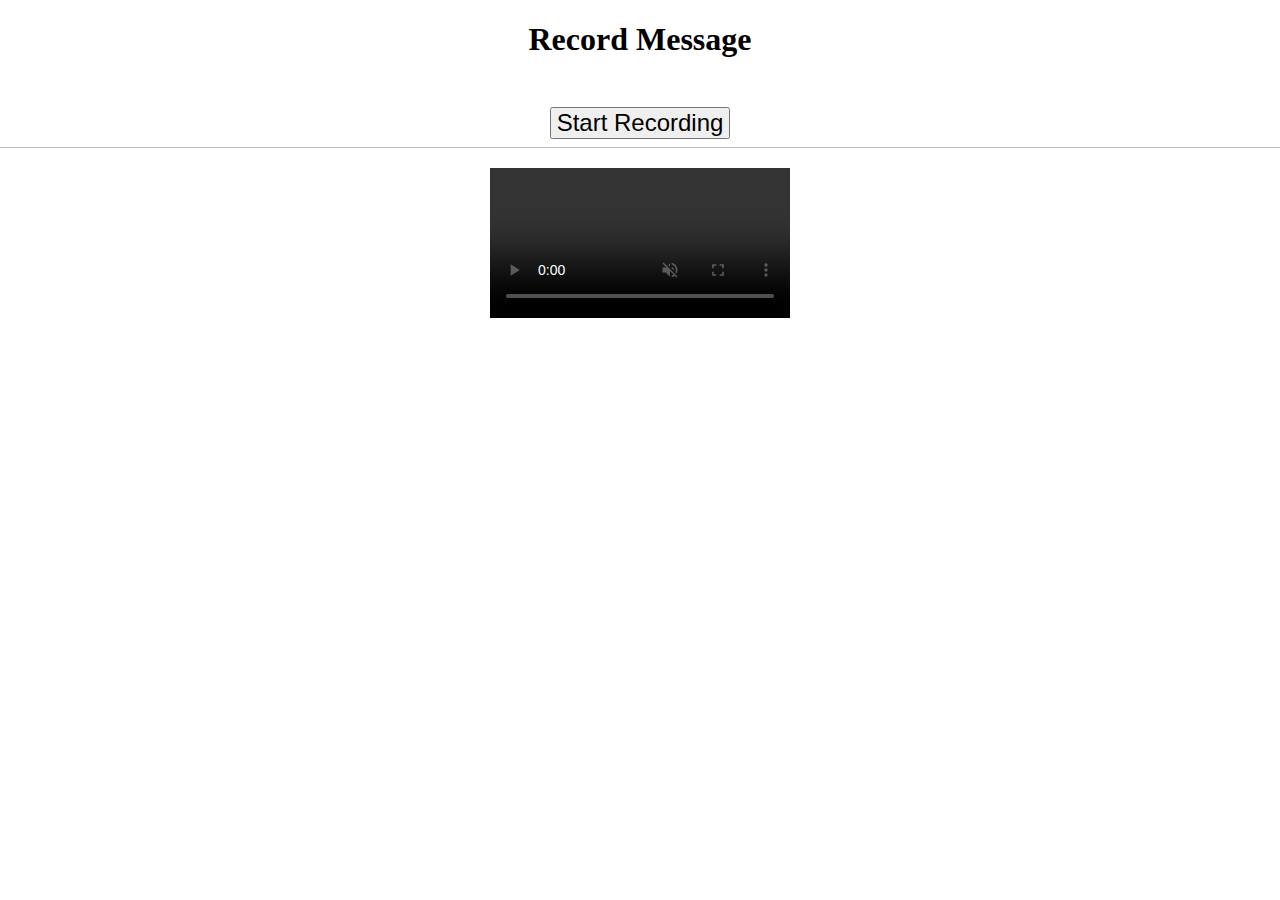
==== commit 6ec43eab: "Recorded message stored onto local storage" ====
--- a/http-server/public/recordedMessage.html
+++ b/http-server/public/recordedMessage.html
@@ -86,50 +86,34 @@
     <article>
         <header style="text-align: center;">
             <h1>
-                RecordRTC | WebRTC Audio+Video+Screen Recording
+                Record Message
             </h1>
-            <p style="margin:0;margin-bottom:-30px;">
-                <a href="https://www.webrtc-experiment.com/">HOME</a>
-                <span> &copy; </span>
-                <a href="http://www.MuazKhan.com/" target="_blank">Muaz Khan</a> .
-                <a href="http://twitter.com/WebRTCWeb" target="_blank" title="Twitter profile for WebRTC Experiments">@WebRTCWeb</a> .
-                <a href="https://github.com/muaz-khan?tab=repositories" target="_blank" title="Github Profile">Github</a> .
-                <a href="https://github.com/muaz-khan/RecordRTC/issues?state=open" target="_blank">Latest issues</a> .
-                <a href="https://github.com/muaz-khan/RecordRTC/commits/master" target="_blank">What's New?</a>
-
-                <br>
-
-                <a href="https://www.npmjs.com/package/recordrtc"><img src="https://img.shields.io/npm/v/recordrtc.svg"></a>
-                <a href="https://www.npmjs.com/package/recordrtc"><img src="https://img.shields.io/npm/dm/recordrtc.svg"></a>
-                <a href="https://travis-ci.org/muaz-khan/RecordRTC"><img src="https://travis-ci.org/muaz-khan/RecordRTC.png?branch=master"></a>
-            </p>
+        
         </header>
-
-        <div class="github-stargazers"></div>
 
         <section class="experiment recordrtc">
             <h2 class="header">
-                <select class="recording-media">
+                <select class="recording-media" hidden>
                     <option value="record-audio-plus-video">Microphone+Camera</option>
                     <option value="record-audio">Microphone</option>
                     <option value="record-screen">Full Screen</option>
                     <option value="record-audio-plus-screen">Microphone+Screen</option>
                 </select>
 
-                <span style="font-size: 15px;">into</span>
-
-                <select class="media-container-format">
+<!--                 <span style="font-size: 15px;">into</span>
+ -->
+                <select class="media-container-format" hidden>
                     <option>vp8</option>
-                    <option>vp9</option>
+<!--                     <option>vp9</option>
                     <option>h264</option>
                     <option>opus</option>
                     <option>pcm</option>
                     <option>gif</option>
-                    <option>whammy</option>
+                    <option>whammy</option> -->
                 </select>
 
-                <input type="checkbox" id="chk-MultiStreamRecorder" style="margin:0;width:auto;">
-                <label for="chk-MultiStreamRecorder" style="font-size: 15px;margin:0;width: auto;cursor: pointer;-webkit-user-select:none;user-select:none;">All cameras?</label>
+                <input type="checkbox" id="chk-MultiStreamRecorder" style="margin:0;width:auto;" hidden>
+                <label for="chk-MultiStreamRecorder" style="font-size: 15px;margin:0;width: auto;cursor: pointer;-webkit-user-select:none;user-select:none;" hidden></label>
 
                 <br>
 
@@ -137,14 +121,14 @@
                 <button id="btn-pause-recording" style="display: none; font-size: 15px;">Pause</button>
 
                 <hr style="border-top: 0;border-bottom: 1px solid rgb(189, 189, 189);margin: 4px -12px;margin-top: 8px;">
-                <select class="media-resolutions">
+                <select class="media-resolutions" hidden>
                     <option value="default">Default resolutions</option>
                     <option value="1920x1080">1080p</option>
                     <option value="1280x720">720p</option>
                     <option value="3840x2160">4K Ultra HD (3840x2160)</option>
                 </select>
 
-                <select class="media-framerates">
+                <select class="media-framerates" hidden>
                     <option value="default">Default framerates</option>
                     <option value="5">5 fps</option>
                     <option value="15">15 fps</option>
@@ -153,7 +137,7 @@
                     <option value="60">60 fps</option>
                 </select>
 
-                <select class="media-bitrates">
+<!--                 <select class="media-bitrates">
                     <option value="default">Default bitrates</option>
                     <option value="8000000000">1 GB bps</option>
                     <option value="800000000">100 MB bps</option>
@@ -161,15 +145,15 @@
                     <option value="800000">100 KB bps</option>
                     <option value="8000">1 KB bps</option>
                     <option value="800">100 Bytes bps</option>
-                </select>
+                </select> -->
             </h2>
 
             <div style="text-align: center; display: none;">
-                <button id="save-to-disk">Save To Disk</button>
-                <button id="upload-to-php">Upload to PHP</button>
-                <button id="open-new-tab">Open New Tab</button>
-
-                <div style="margin-top: 10px;">
+                <button id="save-to-disk">Send Message</button>
+<!--                 <button id="upload-to-php" hidden>Upload to PHP</button>
+                <button id="open-new-tab" hidden>Open New Tab</button> -->
+
+<!--                 <div style="margin-top: 10px;">
                     <span id="signinButton" class="pre-sign-in">
                       <span
                         class="g-signin"
@@ -181,7 +165,7 @@
                     </span>
 
                     <button id="upload-to-youtube" style="vertical-align:top;">Upload to YouTube</button>
-                </div>
+                </div> -->
             </div>
 
             <div style="margin-top: 10px;">
@@ -348,36 +332,36 @@
                     recorderType = null;
                     type = 'video';
                 }
-                if(mediaContainerFormat.value === 'vp9') {
-                    mimeType = 'video/webm\;codecs=vp9';
-                    fileExtension = 'webm';
-                    recorderType = null;
-                    type = 'video';
-                }
-                if(mediaContainerFormat.value === 'pcm') {
-                    mimeType = 'audio/wav';
-                    fileExtension = 'wav';
-                    recorderType = StereoAudioRecorder;
-                    type = 'audio';
-                }
-                if(mediaContainerFormat.value === 'opus') {
-                    mimeType = 'audio/webm';
-                    fileExtension = 'webm'; // ogg or webm?
-                    recorderType = null;
-                    type = 'audio';
-                }
-                if(mediaContainerFormat.value === 'whammy') {
-                    mimeType = 'video/webm';
-                    fileExtension = 'webm';
-                    recorderType = WhammyRecorder;
-                    type = 'video';
-                }
-                if(mediaContainerFormat.value === 'gif') {
-                    mimeType = 'image/gif';
-                    fileExtension = 'gif';
-                    recorderType = GifRecorder;
-                    type = 'gif';
-                }
+                // if(mediaContainerFormat.value === 'vp9') {
+                //     mimeType = 'video/webm\;codecs=vp9';
+                //     fileExtension = 'webm';
+                //     recorderType = null;
+                //     type = 'video';
+                // }
+                // if(mediaContainerFormat.value === 'pcm') {
+                //     mimeType = 'audio/wav';
+                //     fileExtension = 'wav';
+                //     recorderType = StereoAudioRecorder;
+                //     type = 'audio';
+                // }
+                // if(mediaContainerFormat.value === 'opus') {
+                //     mimeType = 'audio/webm';
+                //     fileExtension = 'webm'; // ogg or webm?
+                //     recorderType = null;
+                //     type = 'audio';
+                // }
+                // if(mediaContainerFormat.value === 'whammy') {
+                //     mimeType = 'video/webm';
+                //     fileExtension = 'webm';
+                //     recorderType = WhammyRecorder;
+                //     type = 'video';
+                // }
+                // if(mediaContainerFormat.value === 'gif') {
+                //     mimeType = 'image/gif';
+                //     fileExtension = 'gif';
+                //     recorderType = GifRecorder;
+                //     type = 'gif';
+                // }
                 if(recordingMedia.value === 'record-audio') {
                     captureAudio(commonConfig);
                     button.mediaCapturedCallback = function() {
@@ -694,13 +678,13 @@
             }
             var videoBitsPerSecond;
             function setVideoBitrates() {
-                var select = document.querySelector('.media-bitrates');
-                var value = select.value;
-                if(value == 'default') {
-                    videoBitsPerSecond = null;
-                    return;
-                }
-                videoBitsPerSecond = parseInt(value);
+                // var select = document.querySelector('.media-bitrates');
+                // var value = select.value;
+                // if(value == 'default') {
+                videoBitsPerSecond = null;
+                return;
+                // }
+                // videoBitsPerSecond = parseInt(value);
             }
             function getFrameRates(mediaConstraints) {
                 if(!mediaConstraints.video) {
@@ -1418,11 +1402,11 @@
             };
         </script>
 
-        <section class="experiment" style="padding: 10px 20px;">
+<!--         <section class="experiment" style="padding: 10px 20px;">
             You can try <a href="https://chrome.google.com/webstore/detail/recordrtc/ndcljioonkecdnaaihodjgiliohngojp">a chrome extension for screen recording</a> as well!
-        </section>
-
-        <section class="experiment" id="other-demos">
+        </section> -->
+
+ <!--        <section class="experiment" id="other-demos">
             <h2 class="header">
                 <a href="#other-demos">Other Demos</a>
             </h2>
@@ -1522,23 +1506,17 @@
                 </tr>
             </tbody>
             </table>
-        </section>
-
-        <section class="experiment own-widgets">
-            <h2 class="header" id="updates" style="color: red; padding-bottom: .1em;"><a href="https://github.com/muaz-khan/RecordRTC/issues" target="_blank">RecordRTC Issues</a>
-            </h2>
-            <div id="github-issues"></div>
-        </section>
-
-        <section id="ask" class="experiment">
+        </section> -->
+
+<!--         <section id="ask" class="experiment">
             <h2 class="header" id="feedback">Feedback</h2>
             <div>
                 <textarea id="message" style="border: 1px solid rgb(189, 189, 189); height: 8em; margin: .2em; outline: none; resize: vertical; width: 98%;" placeholder="Have any message? Suggestions or something went wrong?"></textarea>
             </div>
             <button id="send-message" style="font-size: 1em;">Send Message</button>
             <small style="margin-left: 1em;">Enter your email too; if you want "direct" reply!</small>
-        </section>
-
+        </section> -->
+<!-- 
         <section class="experiment">
             <h2 class="header">Using RecordRTC...</h2>
 
@@ -1571,29 +1549,7 @@
             <p style="margin-top: 0;">
                 You can even control buffer-size, sample-rates, video-resolutions, bit-rates etc.
             </p>
-        </section>
-
-        <section class="experiment">
-            <p style="margin-top: 0;">
-                RecordRTC is MIT licensed on Github! <a href="https://github.com/muaz-khan/RecordRTC" target="_blank">Documentation</a>
-            </p>
-        </section>
-
-        <section class="experiment own-widgets latest-commits">
-            <h2 class="header" id="updates" style="color: red; padding-bottom: .1em;"><a href="https://github.com/muaz-khan/RecordRTC/commits/master" target="_blank">Latest Updates</a>
-            </h2>
-            <div id="github-commits"></div>
-        </section>
-    </article>
-
-    <a href="https://github.com/muaz-khan/RecordRTC" class="fork-left"></a>
-
-    <footer>
-        <p>
-            <a href="https://www.webrtc-experiment.com/">WebRTC Experiments</a> © <a href="https://plus.google.com/+MuazKhan" rel="author" target="_blank">Muaz Khan</a>
-            <a href="mailto:muazkh@gmail.com" target="_blank">muazkh@gmail.com</a>
-        </p>
-    </footer>
+        </section> -->
 
     <!-- commits.js is useless for you! -->
     <script>
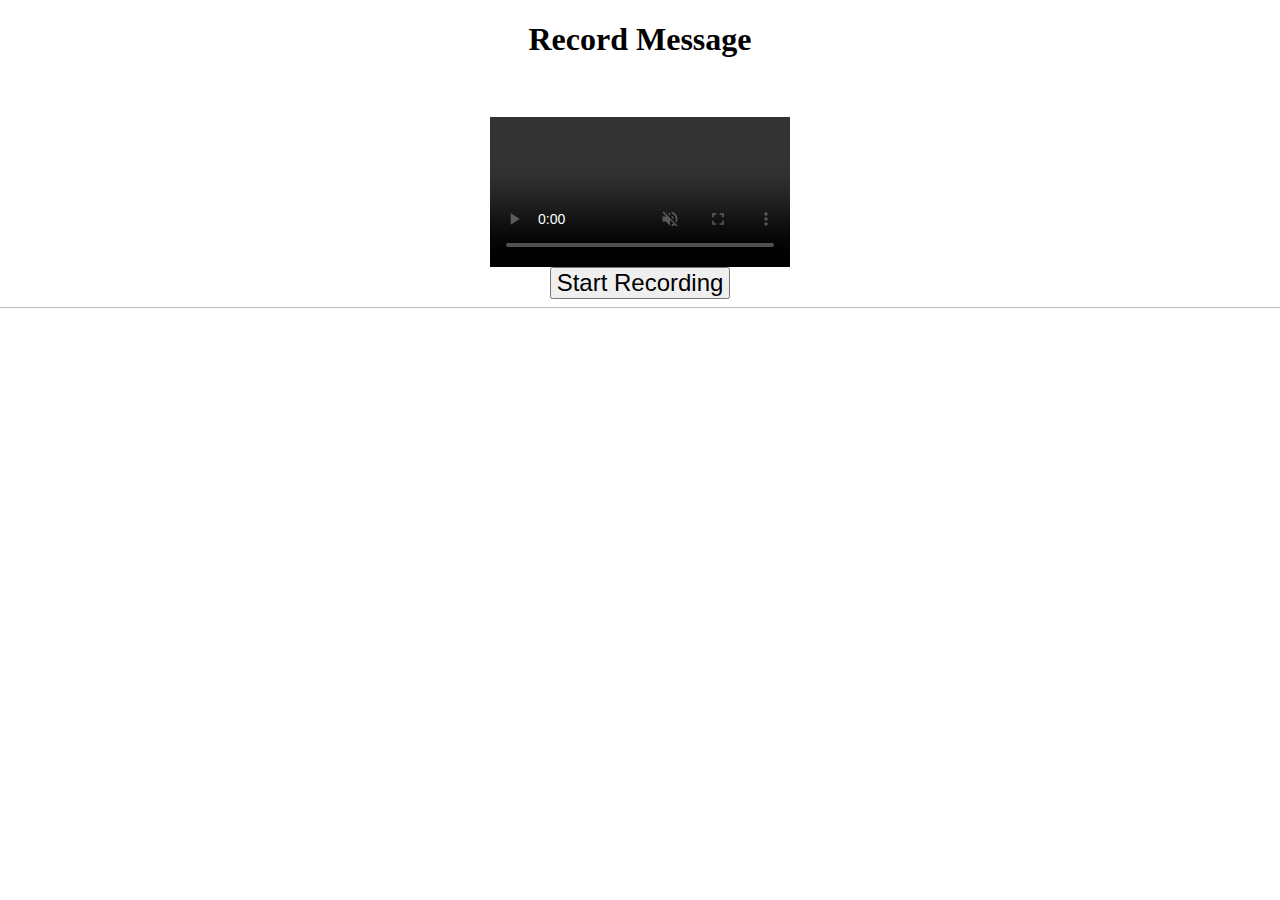
==== commit a0f54493: "Loop messages on the web app" ====
--- a/http-server/public/recordedMessage.html
+++ b/http-server/public/recordedMessage.html
@@ -115,7 +115,12 @@
                 <input type="checkbox" id="chk-MultiStreamRecorder" style="margin:0;width:auto;" hidden>
                 <label for="chk-MultiStreamRecorder" style="font-size: 15px;margin:0;width: auto;cursor: pointer;-webkit-user-select:none;user-select:none;" hidden></label>
 
-                <br>
+                <!-- <br> -->
+
+                            
+            <div style="margin-top: 10px;">
+                <video controls muted></video>
+            </div>
 
                 <button id="btn-start-recording">Start Recording</button>
                 <button id="btn-pause-recording" style="display: none; font-size: 15px;">Pause</button>
@@ -152,8 +157,8 @@
                 <button id="save-to-disk">Send Message</button>
 <!--                 <button id="upload-to-php" hidden>Upload to PHP</button>
                 <button id="open-new-tab" hidden>Open New Tab</button> -->
-
-<!--                 <div style="margin-top: 10px;">
+<!-- 
+                <div style="margin-top: 10px;">
                     <span id="signinButton" class="pre-sign-in">
                       <span
                         class="g-signin"
@@ -166,10 +171,6 @@
 
                     <button id="upload-to-youtube" style="vertical-align:top;">Upload to YouTube</button>
                 </div> -->
-            </div>
-
-            <div style="margin-top: 10px;">
-                <video controls muted></video>
             </div>
         </section>
 
@@ -836,7 +837,8 @@
                 setMediaContainerFormat(['WAV']);
             }
             function saveToDiskOrOpenNewTab(recordRTC) {
-                var fileName = 'RecordRTC-' + (new Date).toISOString().replace(/:|\./g, '-') + '.' + fileExtension;
+                // var fileName = 'RecordRTC-' + (new Date).toISOString().replace(/:|\./g, '-') + '.' + fileExtension;
+                var fileName = 'video1' + '.' + fileExtension;
                 recordingDIV.querySelector('#save-to-disk').parentNode.style.display = 'block';
                 recordingDIV.querySelector('#save-to-disk').onclick = function() {
                     if(!recordRTC) return alert('No recording found.');
